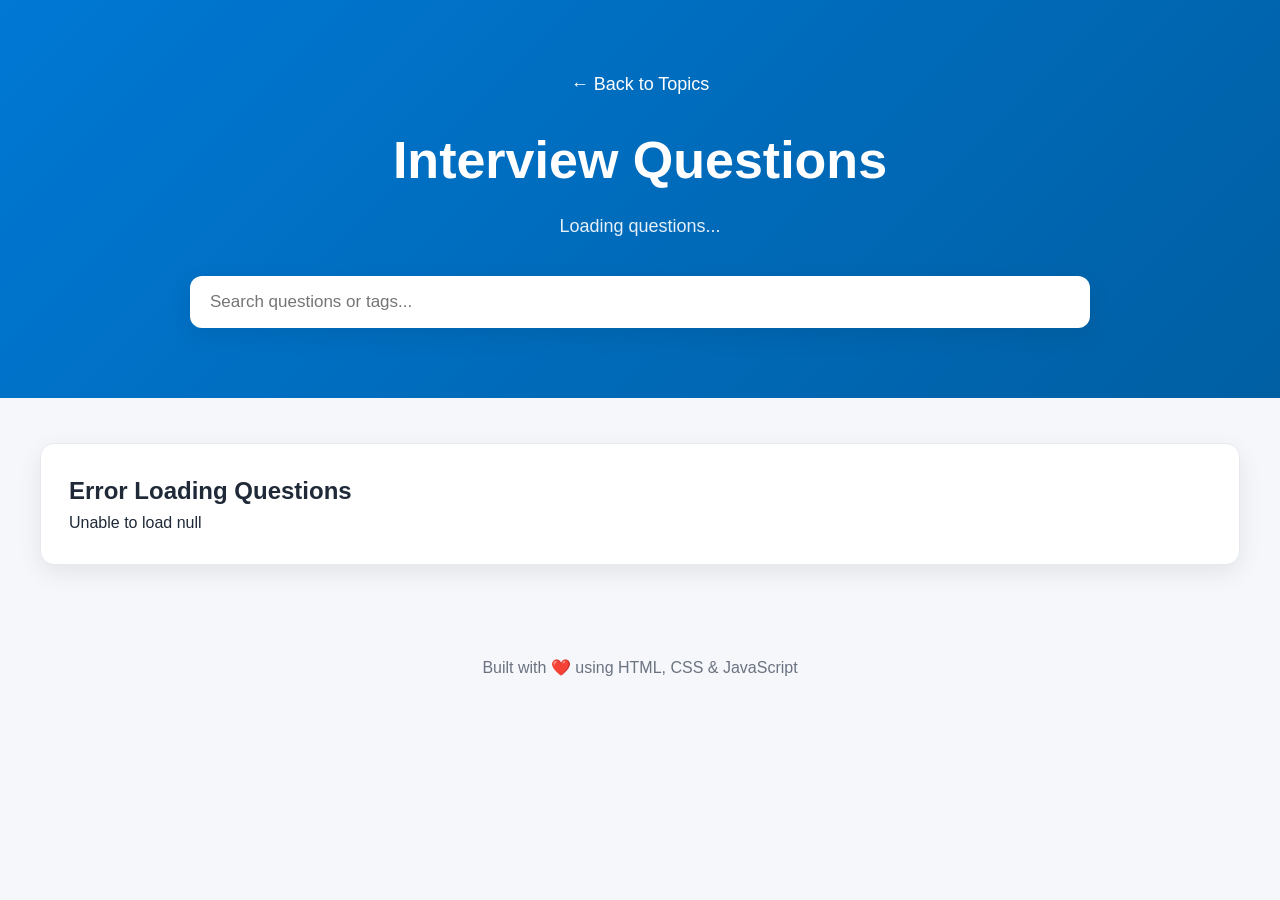
==== topic.html @ 73c24073 "added questions and readme with the prompt" ====
<!DOCTYPE html>
<html lang="en">

<head>

    <meta charset="UTF-8">

    <meta name="viewport"
          content="width=device-width, initial-scale=1.0">

    <title>Interview Prep</title>

    <link rel="stylesheet"
          href="css/style.css">

</head>

<body>

<header class="hero">

    <div class="hero-content">

        <a href="index.html"
           style="color:white;text-decoration:none;font-size:18px;">
            ← Back to Topics
        </a>

        <h1 id="topicTitle" style="margin-top:20px;">
            Loading...
        </h1>

        <p id="questionCount">
            Loading questions...
        </p>

        <input
            id="search"
            type="text"
            placeholder="Search questions or tags..."
        >

    </div>

</header>

<main class="container">

    <div id="questions">

    </div>

</main>

<footer>

    Built with ❤️ using HTML, CSS & JavaScript

</footer>

<script src="js/prompt.js"></script>

<script src="js/topic.js"></script>

</body>

</html>
---- css/style.css ----
/* ===========================
   Theme
=========================== */

:root{

    --primary:#0078d4;
    --primary-hover:#005fa3;

    --background:#f5f7fb;

    --surface:#ffffff;

    --border:#e6eaf0;

    --text:#1f2937;

    --text-light:#6b7280;

    --shadow:0 8px 25px rgba(0,0,0,.08);

    --radius:14px;

    --transition:.25s ease;

}

/* ===========================
   Reset
=========================== */

*{

    margin:0;

    padding:0;

    box-sizing:border-box;

}

body{

    font-family:
        "Segoe UI",
        Roboto,
        Arial,
        sans-serif;

    background:var(--background);

    color:var(--text);

    line-height:1.6;

}

/* ===========================
   Container
=========================== */

.container{

    width:min(1200px,95%);

    margin:auto;

}

/* ===========================
   Hero
=========================== */

.hero{

    background:linear-gradient(
        135deg,
        #0078d4,
        #005fa3
    );

    color:white;

    padding:70px 20px;

    margin-bottom:45px;

}

.hero-content{

    width:min(900px,95%);

    margin:auto;

    text-align:center;

}

.hero h1{

    font-size:52px;

    margin-bottom:10px;

}

.hero p{

    font-size:18px;

    opacity:.9;

    margin-bottom:35px;

}

/* ===========================
   Search
=========================== */

#searchTopics,
#search{

    width:100%;

    padding:16px 20px;

    font-size:17px;

    border:none;

    border-radius:12px;

    outline:none;

    box-shadow:var(--shadow);

}

/* ===========================
   Stats
=========================== */

.stats{

    display:grid;

    grid-template-columns:repeat(auto-fit,minmax(220px,1fr));

    gap:20px;

    margin-bottom:45px;

}

.stat-card{

    background:var(--surface);

    border-radius:var(--radius);

    box-shadow:var(--shadow);

    padding:25px;

    text-align:center;

}

.stat-card h2{

    font-size:42px;

    color:var(--primary);

}

.stat-card p{

    color:var(--text-light);

}

/* ===========================
   Section
=========================== */

.section-title{

    margin-bottom:25px;

    font-size:30px;

}

/* ===========================
   Topics Grid
=========================== */

.topics-grid{

    display:grid;

    grid-template-columns:repeat(auto-fit,minmax(300px,1fr));

    gap:24px;

}

/* ===========================
   Topic Card
=========================== */

.card{

    background:var(--surface);

    border-radius:var(--radius);

    padding:28px;

    box-shadow:var(--shadow);

    transition:var(--transition);

    border:1px solid var(--border);

}

.card:hover{

    transform:translateY(-6px);

}

.icon{

    font-size:46px;

    margin-bottom:18px;

}

.card h2{

    margin-bottom:8px;

}

.card p{

    color:var(--text-light);

    margin-bottom:20px;

}

.card button{

    width:100%;

}

/* ===========================
   Buttons
=========================== */

button{

    background:var(--primary);

    color:white;

    border:none;

    border-radius:10px;

    padding:13px;

    font-size:16px;

    cursor:pointer;

    transition:var(--transition);

}

button:hover{

    background:var(--primary-hover);

}

/* ===========================
   Question Cards
=========================== */

.question-card{

    background:var(--surface);

    border-radius:var(--radius);

    padding:28px;

    margin-bottom:24px;

    box-shadow:var(--shadow);

    border:1px solid var(--border);

}

.question-card h3{

    margin-bottom:18px;

    font-size:22px;

}

/* ===========================
   Difficulty Badge
=========================== */

.difficulty{

    display:inline-block;

    padding:6px 12px;

    border-radius:20px;

    color:white;

    font-size:13px;

    margin-bottom:18px;

}

.beginner{

    background:#2e7d32;

}

.intermediate{

    background:#ef6c00;

}

.advanced{

    background:#c62828;

}

/* ===========================
   Tags
=========================== */

.tags{

    margin:20px 0;

}

.tag{

    display:inline-block;

    padding:7px 14px;

    margin:4px;

    background:#eef5ff;

    color:#004b8d;

    border-radius:30px;

    font-size:13px;

}

/* ===========================
   Footer
=========================== */

footer{

    margin-top:60px;

    text-align:center;

    padding:30px;

    color:var(--text-light);

}

/* ===========================
   Responsive
=========================== */

@media(max-width:768px){

.hero{

    padding:45px 20px;

}

.hero h1{

    font-size:36px;

}

.hero p{

    font-size:16px;

}

.section-title{

    font-size:24px;

}

.question-card h3{

    font-size:19px;

}

}

/* ===========================
   Nice Scrollbar
=========================== */

::-webkit-scrollbar{

    width:10px;

}

::-webkit-scrollbar-thumb{

    background:#b9c6d8;

    border-radius:20px;

}

::-webkit-scrollbar-track{

    background:#eef2f6;

}
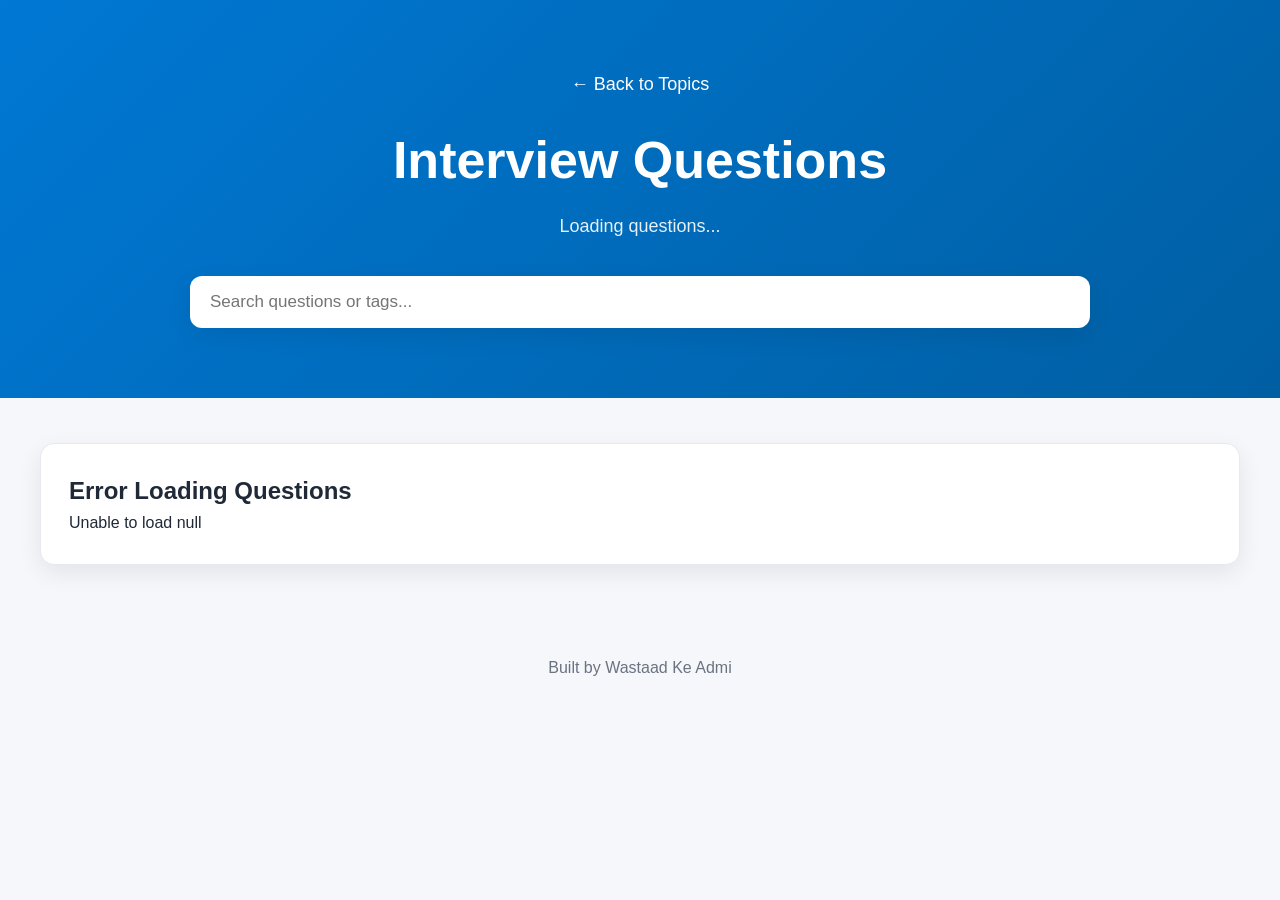
==== commit ee608ea8: "minor change 2" ====
--- a/topic.html
+++ b/topic.html
@@ -54,7 +54,7 @@
 
 <footer>
 
-    Built with ❤️ using HTML, CSS & JavaScript
+    Built by Wastaad Ke Admi
 
 </footer>
 
